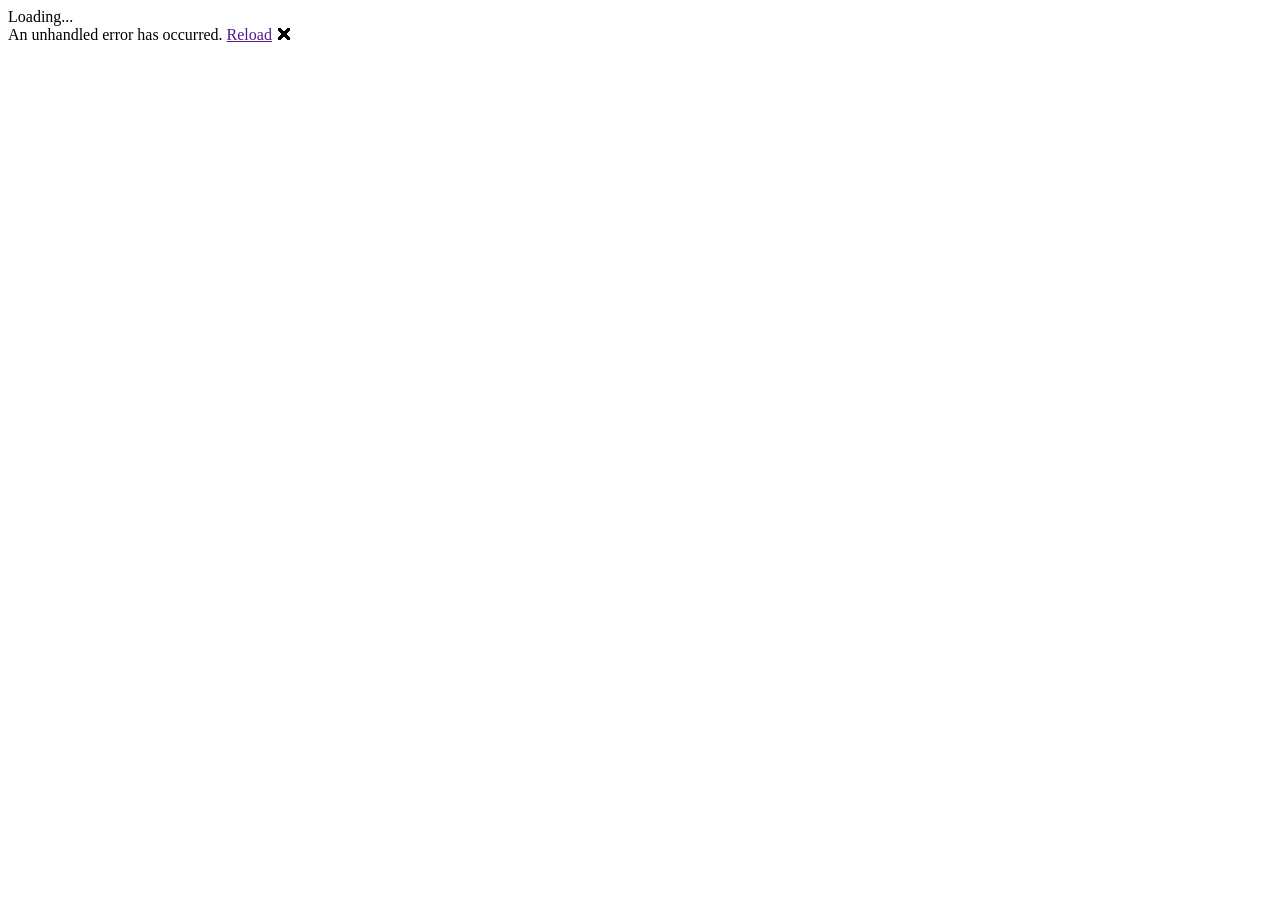
==== TimeKeeper/wwwroot/index.html @ 798ee1b5 "Add project files." ====
<!DOCTYPE html>
<html>

<head>
    <meta charset="utf-8" />
    <meta name="viewport" content="width=device-width, initial-scale=1.0, maximum-scale=1.0, user-scalable=no" />
    <title>TimeKeeper</title>
    <base href="/" />
    <link href="css/bootstrap/bootstrap.min.css" rel="stylesheet" />
    <link href="css/app.css" rel="stylesheet" />
    <link href="TimeKeeper.styles.css" rel="stylesheet" />
</head>

<body>
    <div id="app">Loading...</div>

    <div id="blazor-error-ui">
        An unhandled error has occurred.
        <a href="" class="reload">Reload</a>
        <a class="dismiss">🗙</a>
    </div>
    <script src="_framework/blazor.webassembly.js"></script>
</body>

</html>
---- TimeKeeper/wwwroot/css/app.css ----
﻿@import url('open-iconic/font/css/open-iconic-bootstrap.min.css');

html, body {
    font-family: 'Helvetica Neue', Helvetica, Arial, sans-serif;
}

a, .btn-link {
    color: #0366d6;
}

.btn-primary {
    color: #fff;
    background-color: #1b6ec2;
    border-color: #1861ac;
}

.content {
    padding-top: 1.1rem;
}

.valid.modified:not([type=checkbox]) {
    outline: 1px solid #26b050;
}

.invalid {
    outline: 1px solid red;
}

.validation-message {
    color: red;
}

#blazor-error-ui {
    background: lightyellow;
    bottom: 0;
    box-shadow: 0 -1px 2px rgba(0, 0, 0, 0.2);
    display: none;
    left: 0;
    padding: 0.6rem 1.25rem 0.7rem 1.25rem;
    position: fixed;
    width: 100%;
    z-index: 1000;
}

    #blazor-error-ui .dismiss {
        cursor: pointer;
        position: absolute;
        right: 0.75rem;
        top: 0.5rem;
    }
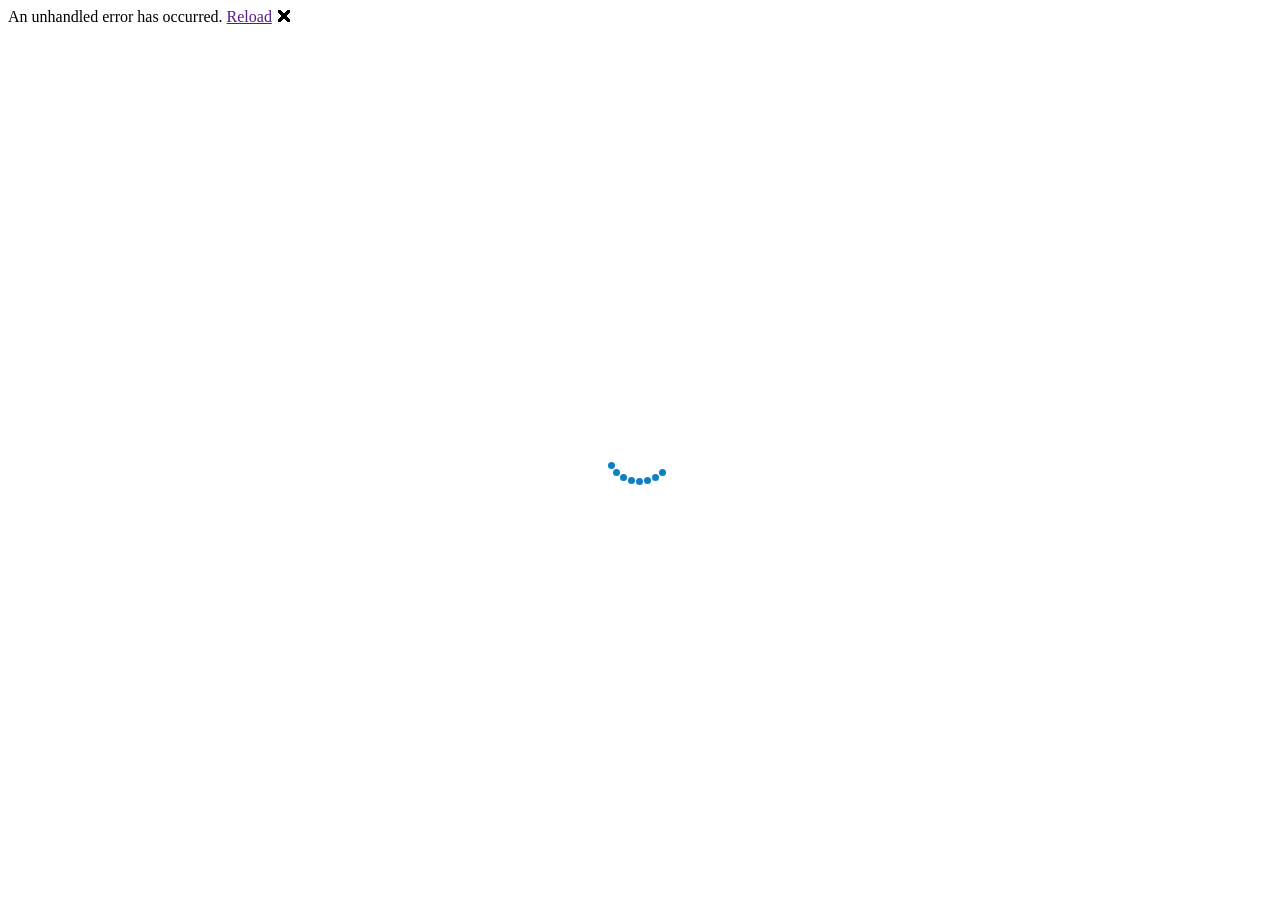
==== commit bd8e5560: "Add loading spinner." ====
--- a/TimeKeeper/wwwroot/index.html
+++ b/TimeKeeper/wwwroot/index.html
@@ -4,15 +4,125 @@
 <head>
     <meta charset="utf-8" />
     <meta name="viewport" content="width=device-width, initial-scale=1.0, maximum-scale=1.0, user-scalable=no" />
-    <title>TimeKeeper</title>
+    <title>Time Keeper</title>
     <base href="/" />
-    <link href="css/bootstrap/bootstrap.min.css" rel="stylesheet" />
-    <link href="css/app.css" rel="stylesheet" />
-    <link href="TimeKeeper.styles.css" rel="stylesheet" />
+    <link href="https://fonts.googleapis.com/css?family=Roboto:300,400,500,700&display=swap" rel="stylesheet" />
+    <link href="_content/MudBlazor/MudBlazor.min.css" rel="stylesheet" />
 </head>
 
 <body>
-    <div id="app">Loading...</div>
+    <div id="app">
+        <style>
+            .lds-roller {
+                display: inline-block;
+                position: absolute;
+                width: 80px;
+                height: 80px;
+                left: 50%;
+                top: 50%;
+                transform: translate(-50%,-50%)
+            }
+
+                .lds-roller div {
+                    animation: lds-roller 1.2s cubic-bezier(.5,0,.5,1) infinite;
+                    transform-origin: 40px 40px
+                }
+
+                    .lds-roller div:after {
+                        content: " ";
+                        display: block;
+                        position: absolute;
+                        width: 7px;
+                        height: 7px;
+                        border-radius: 50%;
+                        background: #0b80c4;
+                        margin: -4px 0 0 -4px
+                    }
+
+                    .lds-roller div:nth-child(1) {
+                        animation-delay: -36ms
+                    }
+
+                        .lds-roller div:nth-child(1):after {
+                            top: 63px;
+                            left: 63px
+                        }
+
+                    .lds-roller div:nth-child(2) {
+                        animation-delay: -72ms
+                    }
+
+                        .lds-roller div:nth-child(2):after {
+                            top: 68px;
+                            left: 56px
+                        }
+
+                    .lds-roller div:nth-child(3) {
+                        animation-delay: -108ms
+                    }
+
+                        .lds-roller div:nth-child(3):after {
+                            top: 71px;
+                            left: 48px
+                        }
+
+                    .lds-roller div:nth-child(4) {
+                        animation-delay: -144ms
+                    }
+
+                        .lds-roller div:nth-child(4):after {
+                            top: 72px;
+                            left: 40px
+                        }
+
+                    .lds-roller div:nth-child(5) {
+                        animation-delay: -.18s
+                    }
+
+                        .lds-roller div:nth-child(5):after {
+                            top: 71px;
+                            left: 32px
+                        }
+
+                    .lds-roller div:nth-child(6) {
+                        animation-delay: -216ms
+                    }
+
+                        .lds-roller div:nth-child(6):after {
+                            top: 68px;
+                            left: 24px
+                        }
+
+                    .lds-roller div:nth-child(7) {
+                        animation-delay: -252ms
+                    }
+
+                        .lds-roller div:nth-child(7):after {
+                            top: 63px;
+                            left: 17px
+                        }
+
+                    .lds-roller div:nth-child(8) {
+                        animation-delay: -288ms
+                    }
+
+                        .lds-roller div:nth-child(8):after {
+                            top: 56px;
+                            left: 12px
+                        }
+
+            @("@keyframes") lds-roller {
+                0% {
+                    transform: rotate(0)
+                }
+
+                100% {
+                    transform: rotate(360deg)
+                }
+            }
+        </style>
+        <div class="lds-roller"><div></div><div></div><div></div><div></div><div></div><div></div><div></div><div></div></div>
+    </div>
 
     <div id="blazor-error-ui">
         An unhandled error has occurred.
@@ -20,6 +130,12 @@
         <a class="dismiss">🗙</a>
     </div>
     <script src="_framework/blazor.webassembly.js"></script>
+    <script src="_content/MudBlazor/MudBlazor.min.js"></script>
+    <script>
+        window.getUserAgent = () => {
+            return navigator.userAgent;
+        };
+    </script>
 </body>
 
 </html>
